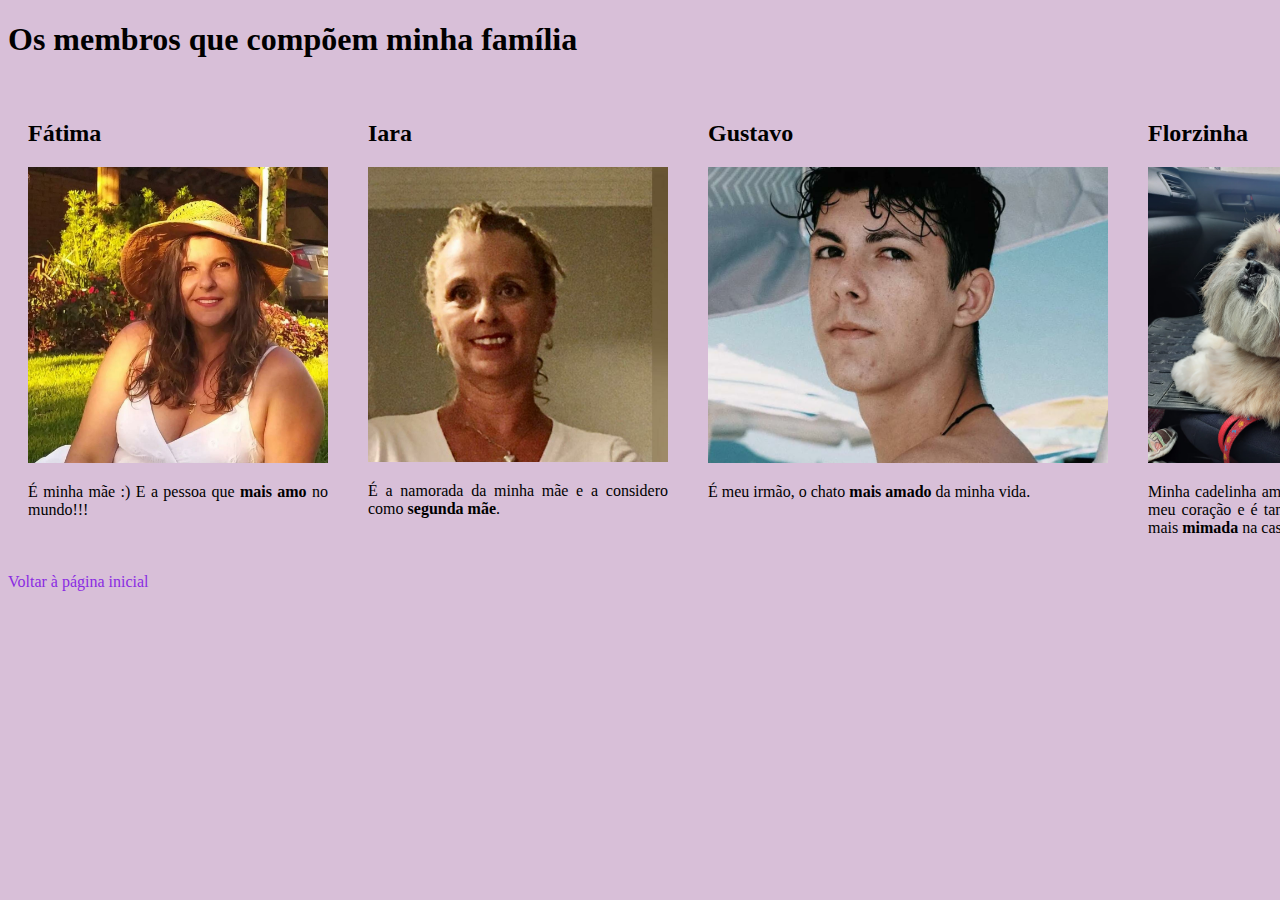
==== trabalhoTrimestre/family.html @ cdd898d0 "Add files via upload" ====
<!DOCTYPE html>
<html lang="en">

<head>
    <meta charset="UTF-8">
    <meta http-equiv="X-UA-Compatible" content="IE=edge">
    <meta name="viewport" content="width=device-width, initial-scale=1.0">
    <title>Minha família</title>
    <link rel="stylesheet" href="style.css">
</head>

<body>
    <h1>Os membros que compõem minha família</h1>
    <div class="banner">

        <div class="pessoas">
            <h2>Fátima</h2>
            <img src="mamae.jpeg" alt="" width="300">
            <p>É minha mãe :) E a pessoa que <strong>mais amo</strong> no mundo!!!</p>
        </div>
        <div class="pessoas">
            <h2>Iara</h2>
            <img src="lalinha.jpeg" alt="" width="300">
            <p>É a namorada da minha mãe e a considero como <strong>segunda mãe</strong>.</p>
        </div>
        <div class="pessoas">
            <h2>Gustavo</h2>
            <img src="gu.jpeg" alt="" width="400">
            <p>É meu irmão, o chato <strong>mais amado</strong> da minha vida.</p>
        </div>
        <div class="pessoas">
            <h2>Florzinha</h2>
            <img src="florr.jpeg" alt="" width="222">
            <p>Minha cadelinha amada com todo meu coração e é também quem é mais <strong>mimada</strong> na casa.</p>
        </div>
    </div>
    <a href="index.html">Voltar à página inicial</a>
</body>

</html>
---- trabalhoTrimestre/style.css ----
@charset "UTF-8";

h1{
    text-align: justify;
    color: black;
    
}
body{
    background-color: thistle;
    text-align: justify;
    font-family:Georgia, 'Times New Roman', Times, serif;
    font-size: medium;
}
a{
    color: blueviolet;
    text-decoration: solid;
}

.banner{
    display: grid;
    grid-template-columns: 1fr 1fr 1fr 1fr;
}
.pessoas{
    margin: 20px;
}
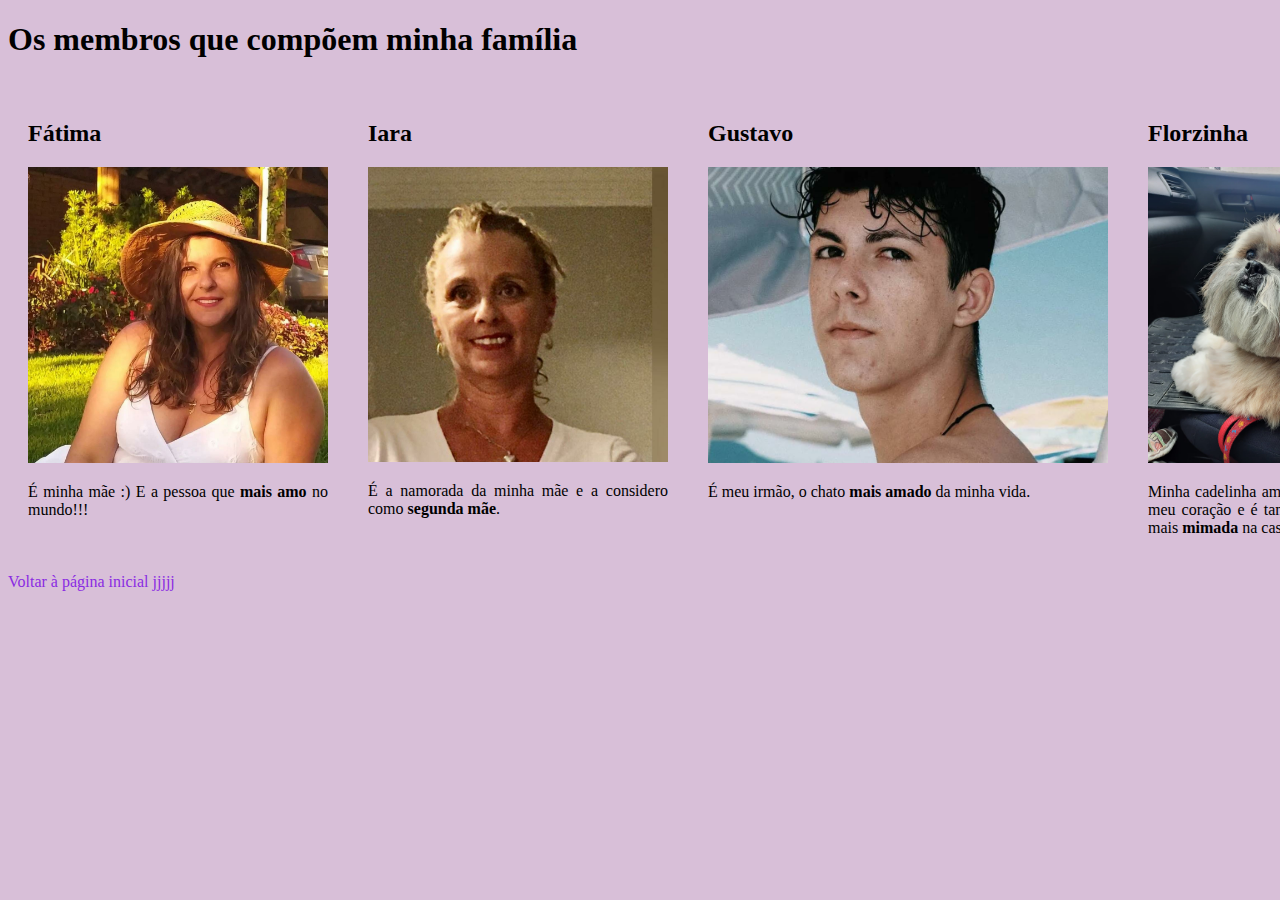
==== commit c1cd4c0b: "ll" ====
--- a/trabalhoTrimestre/family.html
+++ b/trabalhoTrimestre/family.html
@@ -34,7 +34,7 @@
             <p>Minha cadelinha amada com todo meu coração e é também quem é mais <strong>mimada</strong> na casa.</p>
         </div>
     </div>
-    <a href="index.html">Voltar à página inicial</a>
+    <a href="index.html">Voltar à página inicial jjjjj</a>
 </body>
 
 </html>